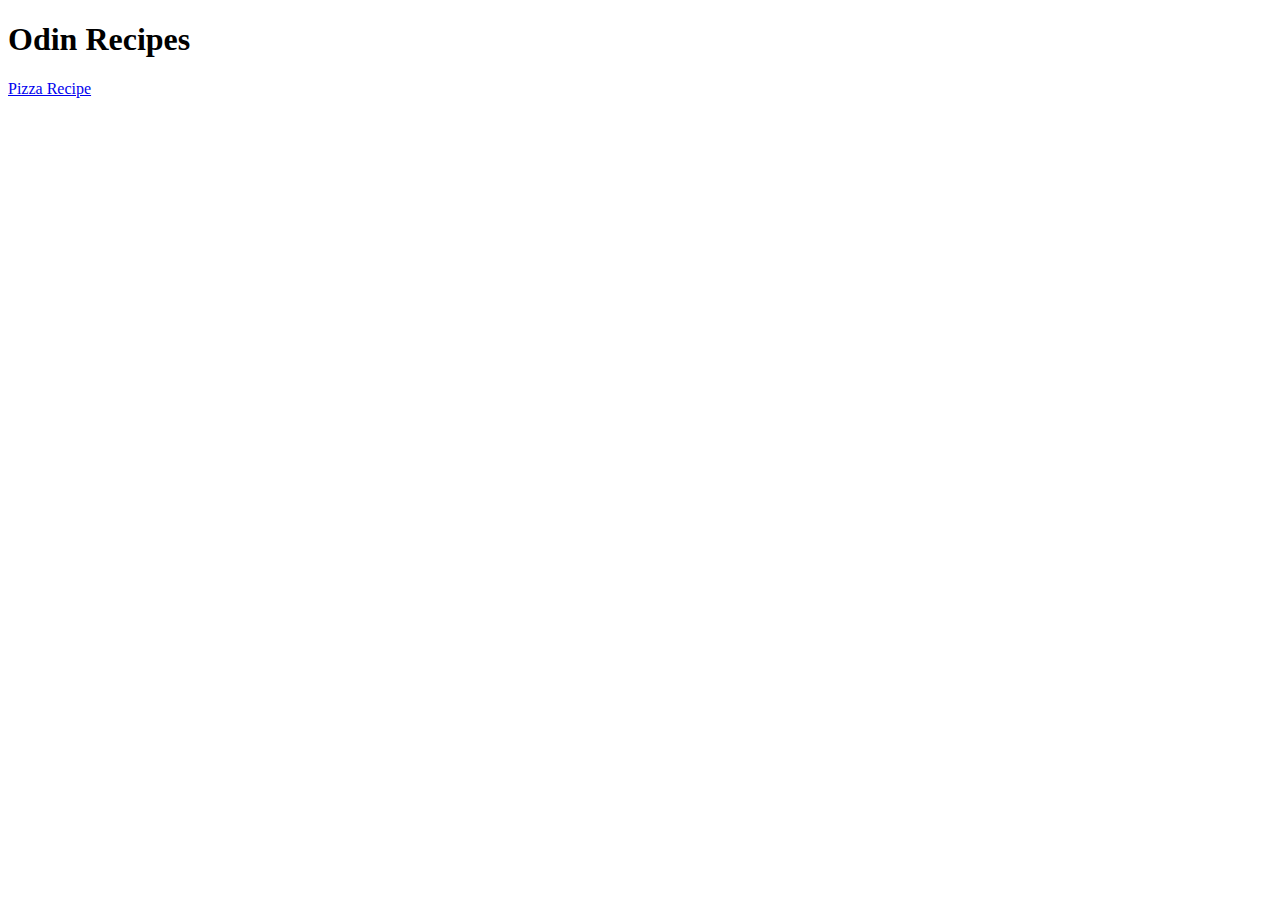
==== index.html @ b08870be "Added the first recipe site and image" ====
<!DOCTYPE html>
<html lang="en">
<head>
    <meta charset="UTF-8">
    <meta http-equiv="X-UA-Compatible" content="IE=edge">
    <meta name="viewport" content="width=device-width, initial-scale=1.0">
    <title>Recipes</title>
</head>
<body>
    <h1>Odin Recipes</h1>
    <a href="../odin-recipes/recipes/pizza.html">Pizza Recipe</a>
    
</body>
</html>
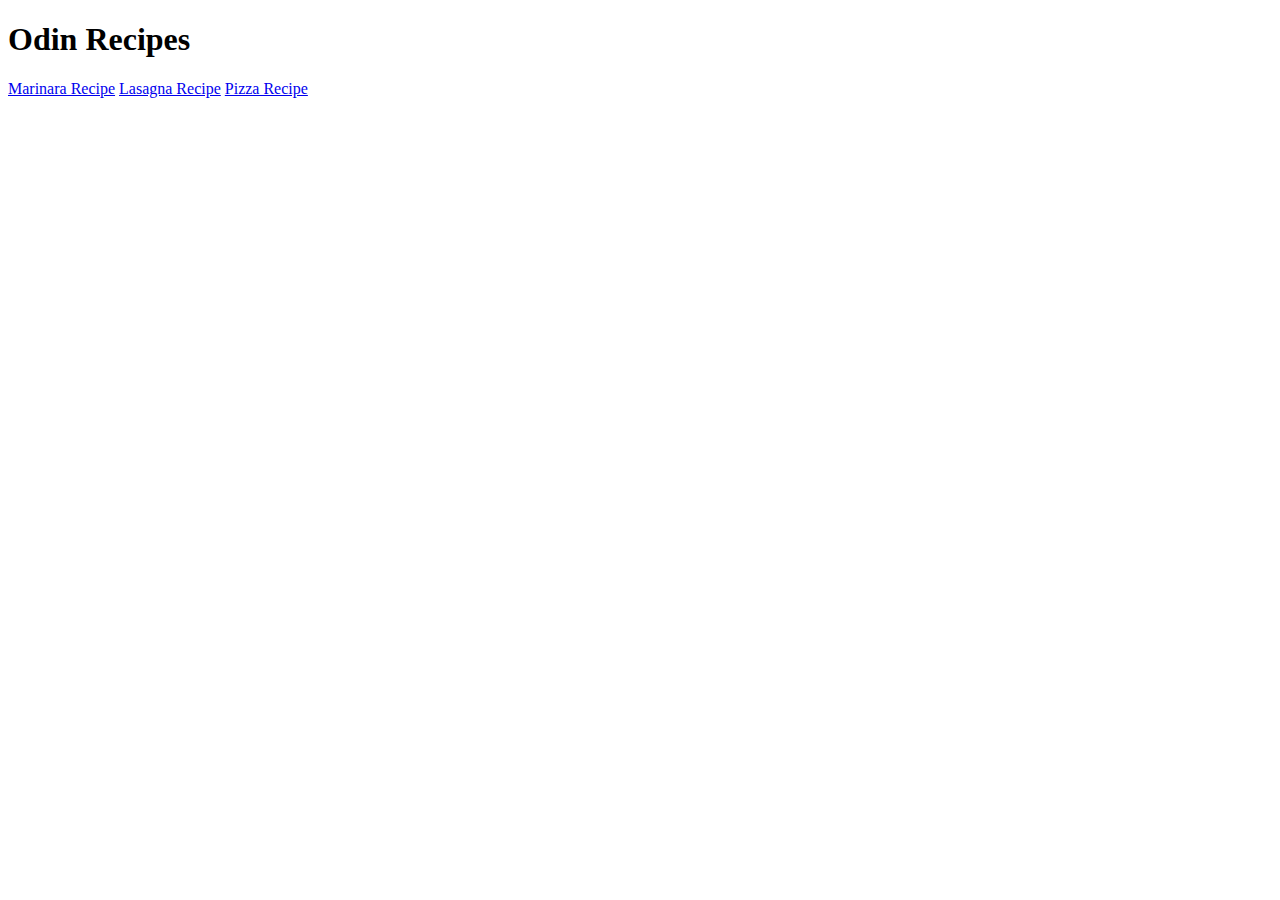
==== commit 9b206119: "Created marinara and lasagna recipes" ====
--- a/index.html
+++ b/index.html
@@ -8,6 +8,8 @@
 </head>
 <body>
     <h1>Odin Recipes</h1>
+    <a href="../odin-recipes/recipes/marinara.html">Marinara Recipe</a>
+    <a href="../odin-recipes/recipes/lasagna.html">Lasagna Recipe</a>
     <a href="../odin-recipes/recipes/pizza.html">Pizza Recipe</a>
     
 </body>
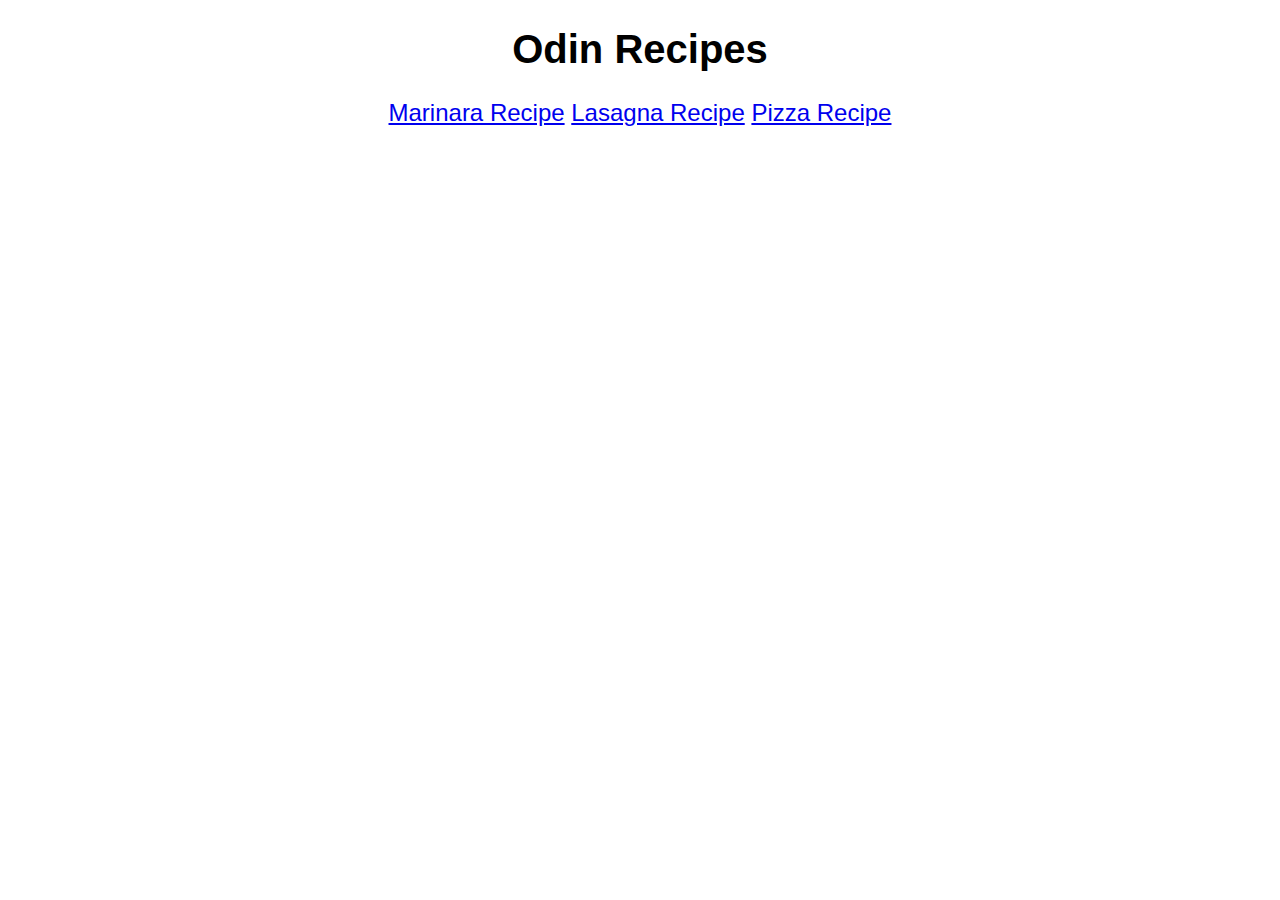
==== commit d739859c: "Added style.css and structure to project html files" ====
--- a/index.html
+++ b/index.html
@@ -5,9 +5,10 @@
     <meta http-equiv="X-UA-Compatible" content="IE=edge">
     <meta name="viewport" content="width=device-width, initial-scale=1.0">
     <title>Recipes</title>
+    <link rel="stylesheet" href="style.css">
 </head>
-<body>
-    <h1>Odin Recipes</h1>
+<body class="bodyText">
+    <h1 class="header">Odin Recipes</h1>
     <a href="../odin-recipes/recipes/marinara.html">Marinara Recipe</a>
     <a href="../odin-recipes/recipes/lasagna.html">Lasagna Recipe</a>
     <a href="../odin-recipes/recipes/pizza.html">Pizza Recipe</a>
--- a/style.css
+++ b/style.css
@@ -0,0 +1,29 @@
+.header{
+    font-size: 40px;
+    text-align: center;
+    font-family: Verdana, Geneva, Tahoma, sans-serif;
+}
+
+.image{
+    display: block;
+    margin-left: auto;
+    margin-right: auto;
+    height: auto;
+    width: 50%;
+}
+.subheader{
+    font-size: 34px;
+    text-align: center;
+    font-family:Verdana, Geneva, Tahoma, sans-serif
+}
+.bodyText{
+    font-size: 24px;
+    text-align: center;
+    font-family:'Franklin Gothic Medium', 'Arial Narrow', Arial, sans-serif;
+}
+.list{
+    display:inline-block;
+    inline-size: 600px;
+    overflow-wrap:break-word;
+    text-align: left;
+}